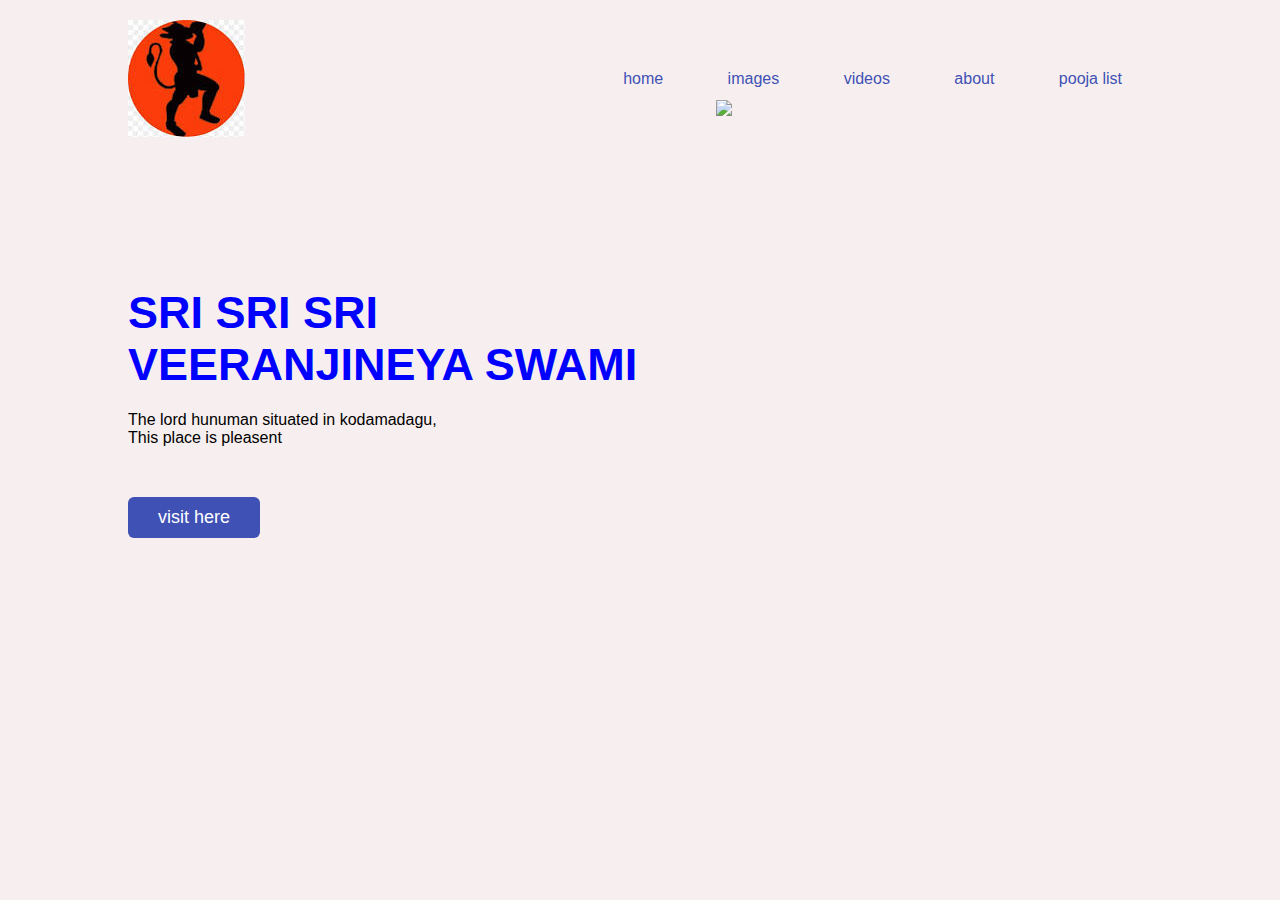
==== index.html @ aae22dca "update index.html" ====
<!Doctype html>
<html>
    <head>
        <meta name="viewport" content="width=device-width, initial-scale=1.0">
        <title>hanuman</title>
        <link rel="stylesheet" href="style.css"
    </head>
<body>

    <div class="header">
        <nav>
            <img src="download.jpeg">
            <ul>
                <li><a href="home.html">home</a></li>
                <li><a href="images.html">images</a></li>
                <li><a href="videos.html">videos</a></li>
                <li><a href="about.html">about</a></li>
                <li><a href="list.html">pooja list</a></li>
            </ul>
        </nav>
<div class="text-box">
    <h1>SRI SRI SRI VEERANJINEYA SWAMI</h1>
    <P> The lord hunuman situated in kodamadagu, <br>This place is pleasent </P>
    <a href="https://goo.gl/maps/nYFdUW7WSymSW3Dz7">visit here</a>
</div>

<div class="user-box">
    <img src="pic1.jpeg">
    
</div>

    </div>
</body>
    </html>
---- style.css ----
*{
    margin: 0;
    padding: 0;
    box-sizing: border-box;
    font-family: 'poppins', sans-serif;
}

.header{
width: 100%;
height: 100vh;
padding: 0 10%;
background: #f7efef;
}
nav{
    width: 100%;
    display: flex;
    align-items: center;
    justify-content: space-between;
    padding: 20px 0;
    position: relative;
    z-index: 100;
}
nav ul li{
    display: inline-block;
    list-style: none;
    margin: 10px 30px;
}
nav ul li a{
    text-decoration: none;
    color: #3f51b5;
}
.text-box{
    margin-top: 130px;
    max-width: 600px;
}
.text-box h1{
    font-size: 45px;
    margin-bottom: 20px;
    color: blue;
}
.text-box a{
    display: inline-block;
    text-decoration: none;
    color: #fff;
    background: #3f51b5;
    padding: 10px 30px;
    font-size: 18px;
    margin-top: 50px;
    border-radius: 6px;
}
.user-box{
    position: absolute;
    top: 0;
    right: 12%;
    z-index: 1;
}
.user-box img{
    display: block;
    padding-top: 100px;
    width: 410px;
    margin-bottom: -205px;
}
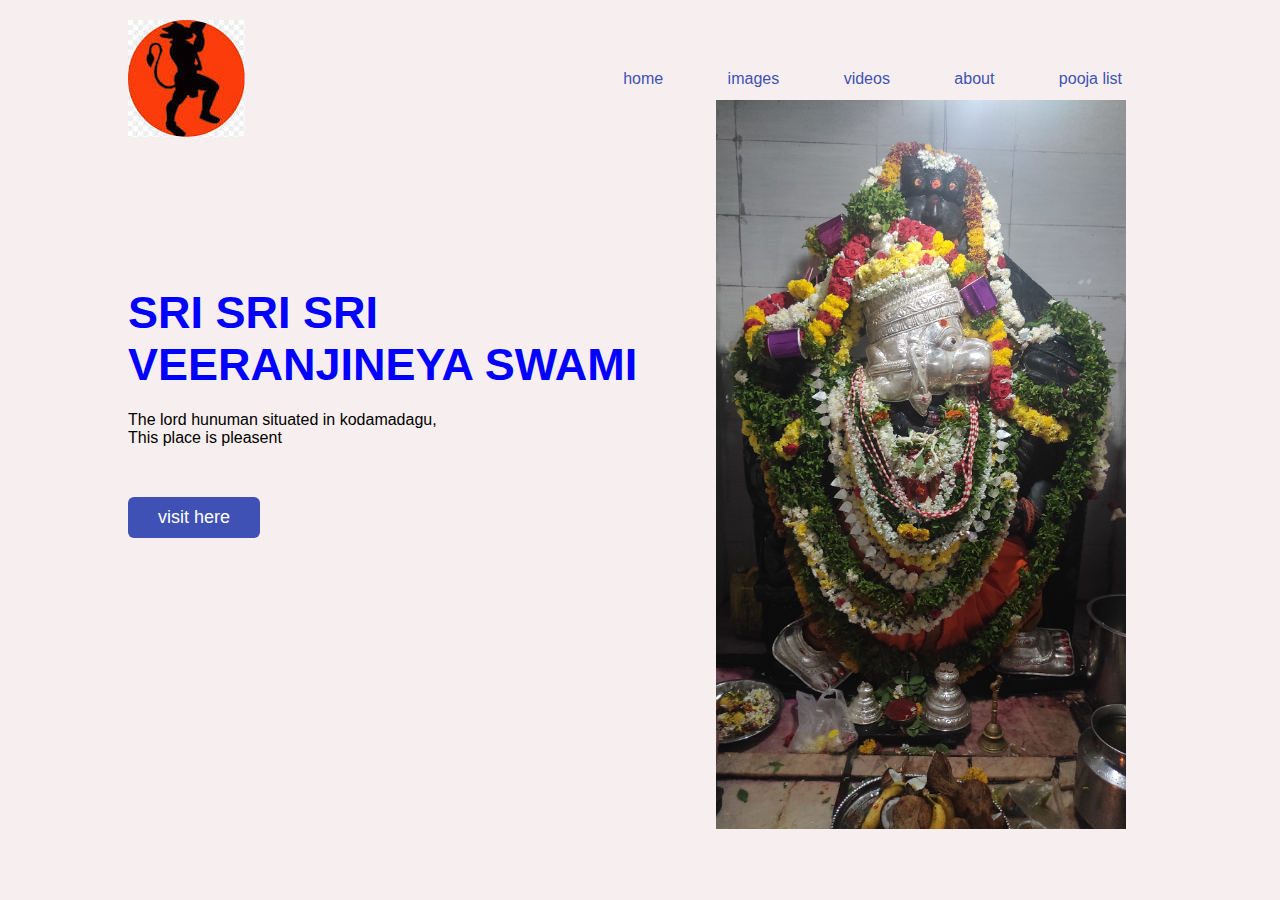
==== commit 83eba1da: "update index.html" ====
--- a/index.html
+++ b/index.html
@@ -25,7 +25,7 @@
 </div>
 
 <div class="user-box">
-    <img src="pic1.jpeg">
+    <img src="pic1.jpg">
     
 </div>
 
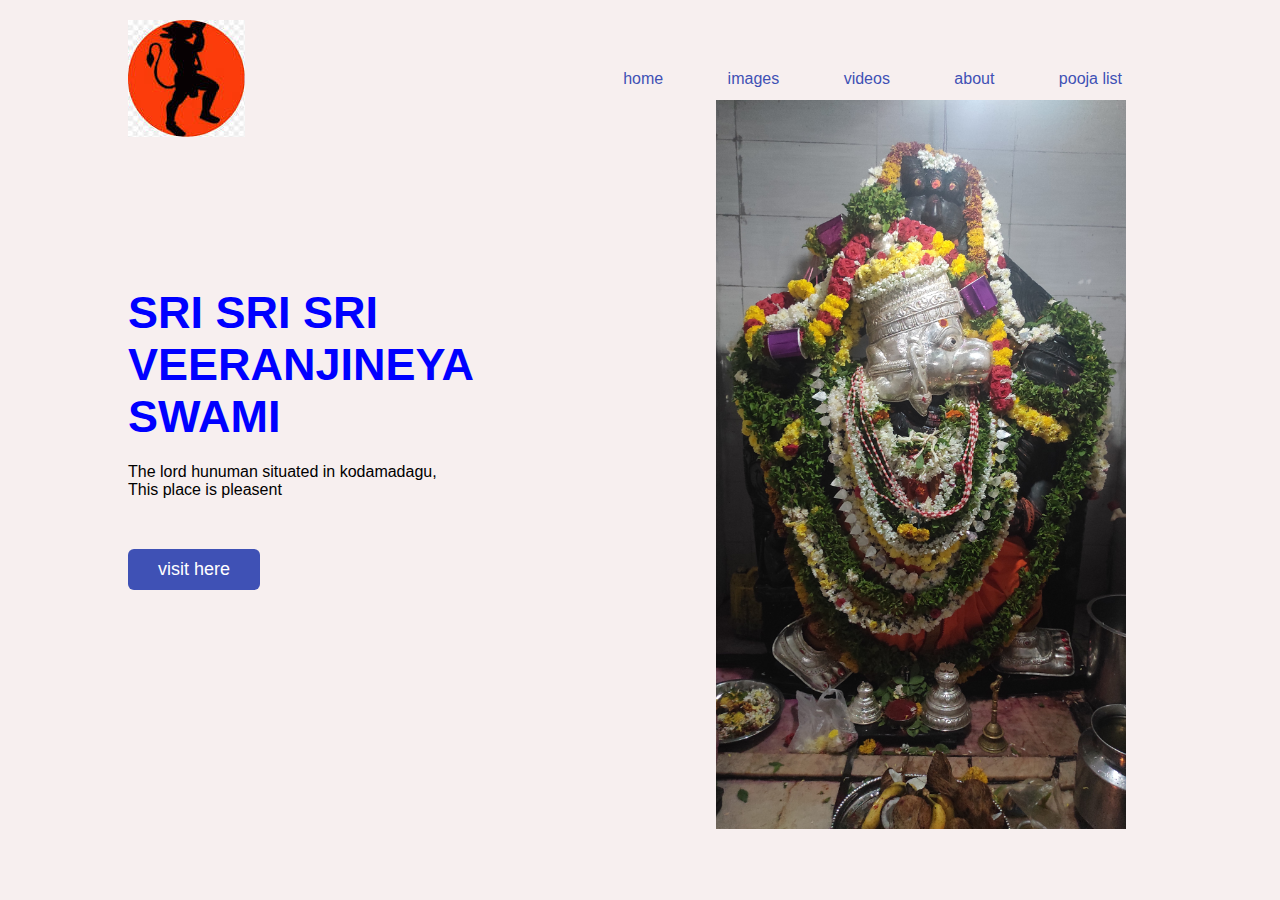
==== commit d5f85d05: "update index.html" ====
--- a/index.html
+++ b/index.html
@@ -19,7 +19,7 @@
             </ul>
         </nav>
 <div class="text-box">
-    <h1>SRI SRI SRI VEERANJINEYA SWAMI</h1>
+    <h1>SRI SRI SRI<br> VEERANJINEYA<br> SWAMI</h1>
     <P> The lord hunuman situated in kodamadagu, <br>This place is pleasent </P>
     <a href="https://goo.gl/maps/nYFdUW7WSymSW3Dz7">visit here</a>
 </div>
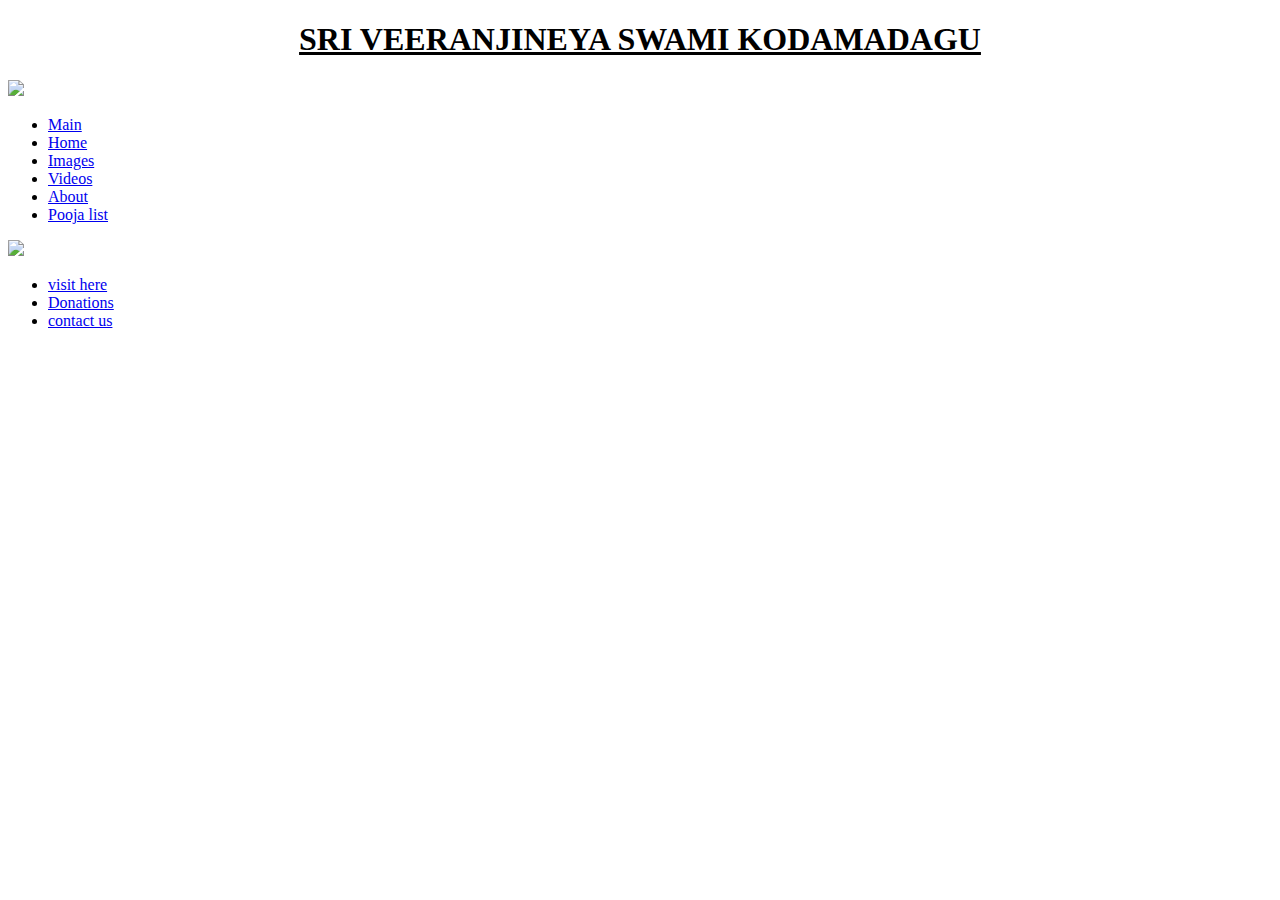
==== commit 507ad21d: "Update index.html" ====
--- a/index.html
+++ b/index.html
@@ -3,32 +3,37 @@
     <head>
         <meta name="viewport" content="width=device-width, initial-scale=1.0">
         <title>hanuman</title>
-        <link rel="stylesheet" href="style.css"
+        <link rel="stylesheet" href="style11.css">
     </head>
 <body>
-
+    <div class="text-box">
+        <h1 align="center"><u>SRI VEERANJINEYA SWAMI KODAMADAGU</u> </h1>
+    </div>
     <div class="header">
         <nav>
-            <img src="download.jpeg">
+            <img src="D:\public_list\download.jpeg">
             <ul>
-                <li><a href="home.html">home</a></li>
-                <li><a href="images.html">images</a></li>
-                <li><a href="videos.html">videos</a></li>
-                <li><a href="about.html">about</a></li>
-                <li><a href="list.html">pooja list</a></li>
+                <li><a href="D:\public_list\index1.html">Main</a></li>
+                <li><a href="D:\public_list\home.html">Home</a></li>
+                <li><a href="D:\public_list\images.html">Images</a></li>
+                <li><a href="D:\public_list\videos.html">Videos</a></li>
+                <li><a href="D:\public_list\about.html">About</a></li>
+                <li><a href="D:\public_list\list.html">Pooja list</a></li>
             </ul>
         </nav>
-<div class="text-box">
-    <h1>SRI SRI SRI<br> VEERANJINEYA<br> SWAMI</h1>
-    <P> The lord hunuman situated in kodamadagu, <br>This place is pleasent </P>
-    <a href="https://goo.gl/maps/nYFdUW7WSymSW3Dz7">visit here</a>
+    </div>
+    <div class="user-boxc">
+    <img src="D:\public_list\pic1.jpg">
+    </div>
+<div class="text-boxx">
+    <nav>
+    <ul>
+        <li><a href="https://goo.gl/maps/nYFdUW7WSymSW3Dz7">visit here</a></li>
+        <li> <a href="file:///D:/public_list/payments.html">Donations</a></li>
+        <li><a href="file:///D:/public_list/contact.html">contact us</a></li>
+</ul>
+</nav>
 </div>
-
-<div class="user-box">
-    <img src="pic1.jpg">
-    
-</div>
-
-    </div>
 </body>
     </html>
+
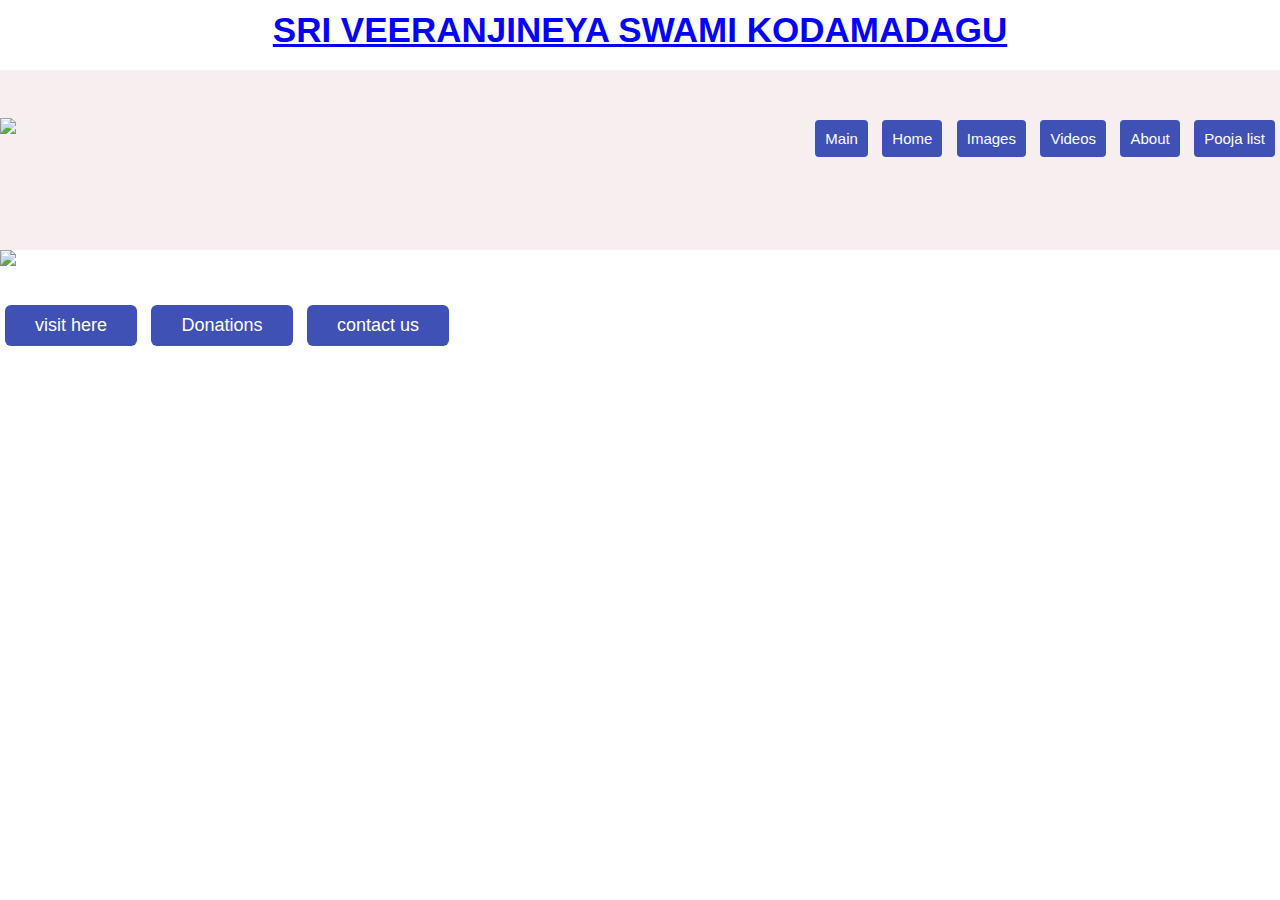
==== commit 49a56a13: "Update index.html" ====
--- a/index.html
+++ b/index.html
@@ -3,7 +3,7 @@
     <head>
         <meta name="viewport" content="width=device-width, initial-scale=1.0">
         <title>hanuman</title>
-        <link rel="stylesheet" href="style11.css">
+        <link rel="stylesheet" href="style.css">
     </head>
 <body>
     <div class="text-box">
--- a/style.css
+++ b/style.css
@@ -0,0 +1,88 @@
+*{
+    margin: 0;
+    padding: 0;
+    box-sizing: border-box;
+    font-family: 'poppins', sans-serif;
+}
+.header{
+width: 100%;
+height: 20vh;
+padding: 0 0%;
+background: #f7efef;
+}
+nav{
+    width: 100%;
+    display: flex;
+    align-items: center;
+    justify-content: space-between;
+    padding: 20px 0;
+    position: relative;
+    z-index: 100;
+}
+nav ul li{
+    display: inline-block;
+    list-style: none;
+    margin: 5px 5px;
+    
+}
+nav ul li a{
+    text-decoration: none;
+    display: inline-block;
+    text-decoration: none;
+    color: #fff;
+    background: #3f51b5;
+    padding: 10px 10px;
+    font-size: 15px;
+    margin-top: 25px;
+    border-radius: 4px;
+}
+.text-box{
+    margin-top: 10px;
+    max-width: 10000px;
+    text-align: center;
+}
+.text-box h1{
+    font-size: 35px;
+    margin-bottom: 20px;
+    align-items: center;
+    color: blue;
+    position: top;
+}
+.text-box a{
+    display: inline-block;
+    text-decoration: none;
+    color: #fff;
+    background: #3f51b5;
+    padding: 10px 30px;
+    font-size: 18px;
+    margin-top: 50px;
+    border-radius: 6px;
+}
+.user-box{
+    position: absolute;
+    top: 3;
+    right: 12%;
+    z-index: 1;
+}
+.user-boxc img{
+    display: block;
+    width: 410px;
+   align-items: left;
+   display: inline-block;
+    margin-bottom: 0px;
+}
+.text-boxx{
+    margin-top: 0px;
+    max-width: 600px;
+}
+.text-boxx a{
+    display: inline-block;
+    text-decoration: none;
+    color: #fff;
+    background: #3f51b5;
+    padding: 10px 30px;
+    font-size: 18px;
+    margin-top: 10px;
+    border-radius: 6px;
+    
+}
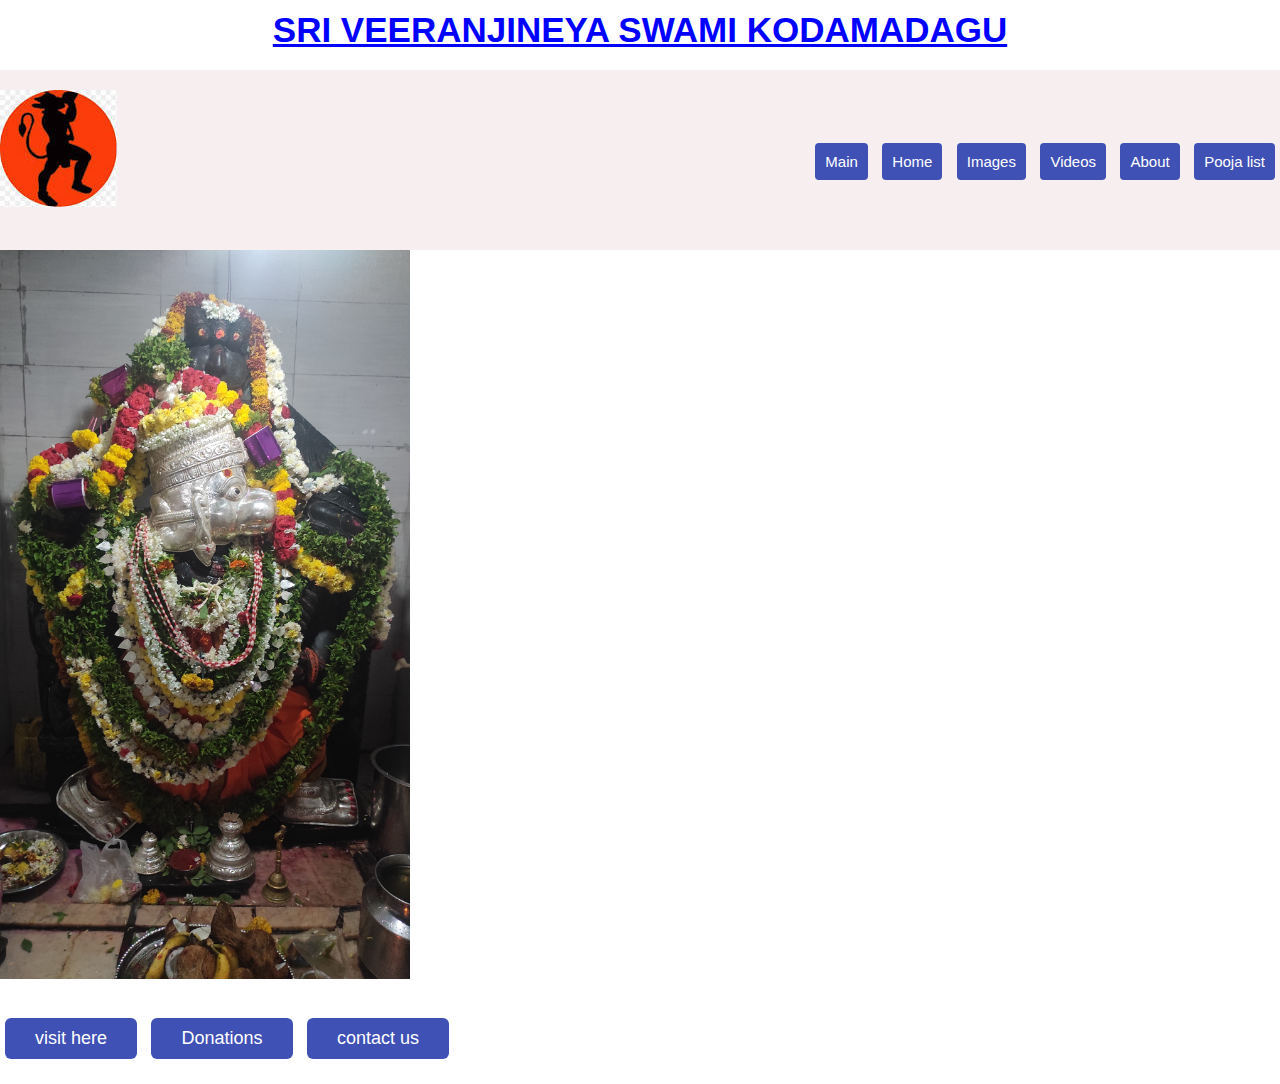
==== commit 89b03918: "Update index.html" ====
--- a/index.html
+++ b/index.html
@@ -11,26 +11,26 @@
     </div>
     <div class="header">
         <nav>
-            <img src="D:\public_list\download.jpeg">
+            <img src="download.jpeg">
             <ul>
-                <li><a href="D:\public_list\index1.html">Main</a></li>
-                <li><a href="D:\public_list\home.html">Home</a></li>
-                <li><a href="D:\public_list\images.html">Images</a></li>
-                <li><a href="D:\public_list\videos.html">Videos</a></li>
-                <li><a href="D:\public_list\about.html">About</a></li>
-                <li><a href="D:\public_list\list.html">Pooja list</a></li>
+                <li><a href="index1.html">Main</a></li>
+                <li><a href="home.html">Home</a></li>
+                <li><a href="images.html">Images</a></li>
+                <li><a href="videos.html">Videos</a></li>
+                <li><a href="about.html">About</a></li>
+                <li><a href="list.html">Pooja list</a></li>
             </ul>
         </nav>
     </div>
     <div class="user-boxc">
-    <img src="D:\public_list\pic1.jpg">
+    <img src="pic1.jpg">
     </div>
 <div class="text-boxx">
     <nav>
     <ul>
         <li><a href="https://goo.gl/maps/nYFdUW7WSymSW3Dz7">visit here</a></li>
-        <li> <a href="file:///D:/public_list/payments.html">Donations</a></li>
-        <li><a href="file:///D:/public_list/contact.html">contact us</a></li>
+        <li> <a href="payments.html">Donations</a></li>
+        <li><a href="contact.html">contact us</a></li>
 </ul>
 </nav>
 </div>
